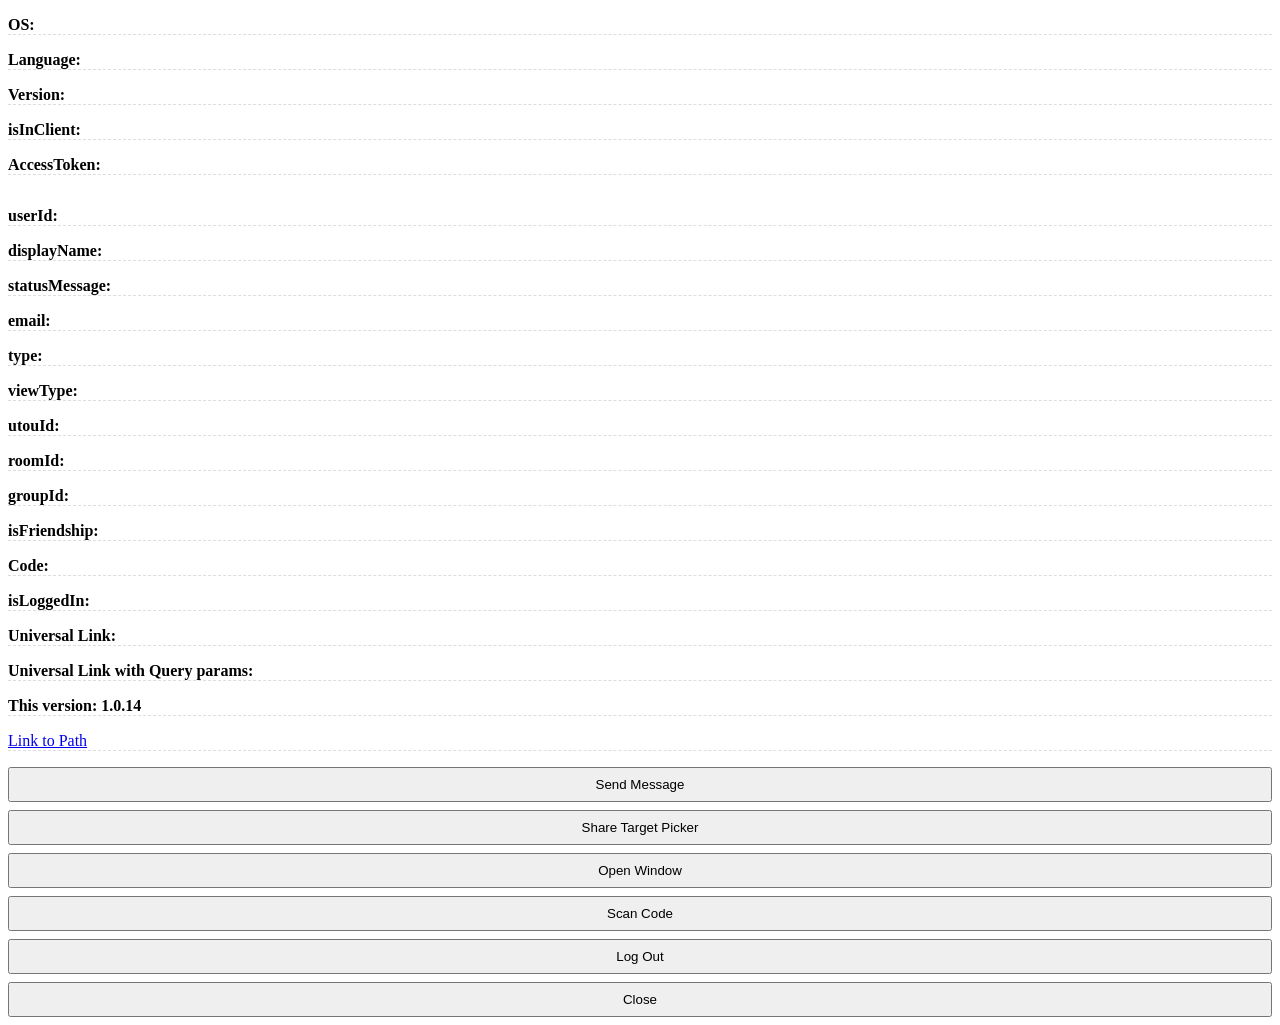
==== index.html @ 72aa5cea "Add files via upload" ====
<!DOCTYPE html>
<html>
<head>
  <meta charset="UTF-8">
  <meta name="viewport" content="width=device-width,initial-scale=1,maximum-scale=1,user-scalable=0,viewport-fit=cover">
  <title>My LIFF app</title>
  <link rel="stylesheet" href="css/style.css" media="all">
</head>
<body>
  <p id="os"><b>OS:</b> </p>
  <p id="language"><b>Language:</b> </p>
  <p id="version"><b>Version:</b> </p>
  <p id="isInClient"><b>isInClient:</b> </p>
  <p id="accessToken"><b>AccessToken:</b> </p>
  <img id="pictureUrl">
  <p id="userId"><b>userId:</b> </p>
  <p id="displayName"><b>displayName:</b> </p>
  <p id="statusMessage"><b>statusMessage:</b> </p>
  <p id="decodedIDToken"><b>email:</b> </p>
  <p id="type"><b>type:</b> </p>
  <p id="viewType"><b>viewType:</b> </p>
  <p id="utouId"><b>utouId:</b> </p>
  <p id="roomId"><b>roomId:</b> </p>
  <p id="groupId"><b>groupId:</b> </p>
  <p id="friendship"><b>isFriendship:</b> </p>
  <p id="scanCode"><b>Code:</b> </p>
  <p id="isLoggedIn"><b>isLoggedIn:</b> </p>
  <p id="universalLink1"><b>Universal Link:</b> </p>
  <p id="universalLink2"><b>Universal Link with Query params:</b> </p>
  <p id="TestTest"><b>This version: 1.0.14</b> </p>
  <p><a href="liff/path/?param=9">Link to Path</a></p>

  <button id="btnMsg" onclick="sendMsg()">Send Message</button>
  <button id="btnShare" onclick="shareMsg()">Share Target Picker</button>
  <button onclick="openWindow()">Open Window</button>
  <button id="btnScanCode" onclick="scanCode()">Scan Code</button>
  <button id="btnLogOut" onclick="logOut()">Log Out</button>
  <button id="btnClose" onclick="closed()">Close</button>

  <!-- <script src="js/vconsole.min.js"></script> -->
  <!-- <script>
    var vConsole = new VConsole()
    console.log("Hello World!")
  </script> -->

  <script src="https://static.line-scdn.net/liff/edge/2.1/sdk.js"></script>
  <script>
    function createUniversalLink() 
    {
      const link1 = liff.permanentLink.createUrl()
      doucment.getElementById("universalLink1").append(link1)

      liff.permanentLink.setExtraQueryParam('param=9')
      const link2 = liff.permanentLink.createUrl()
      doucment.getElementById("universalLink2").append(link2)
    }

    async function shareMsg() 
    {
      await liff.shareTargetPicker
      ([
        {
          "type": "text",
          "text": "This message was sent by ShareTargetPicker"
        }
      ])
    }

    function logOut() 
    {
      liff.logout()
      window.location.reload()
    }

    function closed() 
    {
      liff.closeWindow()
    }

    async function scanCode() 
    {
      const result = await liff.scanCode()
      document.getElementById("scanCode").append(result.value)
    }

    function openWindow() 
    {
      liff.openWindow
      ({
        url: "https://line.me",
        external: true
      })
    }

    async function getFriendship() 
    {
      const friend = await liff.getFriendship()
      document.getElementById("friendship").append(friend.friendFlag)

      if(!firend.friendFlag)
      {
        if (confirm("คุณยังไม่ได้เพิ่ม Bot เป็นเพื่อน จะเพิ่มเลยไหม"))
        {
          window.location = "https://line.me/R/ti/p/@qoi9125z"
        }
      }
    }

    async function sendMsg() 
    {
      if (liff.getContext().type !== "none" && liff.getContext().type !== "external")
      {
        await liff.sendMessages([
          {
            "type": "text",
            "text": "App, Test Ja!"
          },
          {
            "type": "sticker",
            "stickerId": 1,
            "packageId": 1
          }
        ])
        alert("Message sent")
      }
    }

    function getContext() 
    {
      document.getElementById("type").append(liff.getContext().type)      
      document.getElementById("viewType").append(liff.getContext().viewType)      
      document.getElementById("utouId").append(liff.getContext().utouId)
      document.getElementById("roomId").append(liff.getContext().roomId)      
      document.getElementById("groupId").append(liff.getContext().groupId)      
    }

    async function getUserProfile() 
    {
      const profile = await liff.getProfile()
      document.getElementById("pictureUrl").src = profile.pictureUrl
      document.getElementById("userId").append(profile.userId);
      document.getElementById("statusMessage").append(profile.statusMessage)
      document.getElementById("displayName").append(profile.displayName)
      document.getElementById("decodedIDToken").append(liff.getDecodedIDToken().email)
    }

    function getEnvironment() 
    {
      document.getElementById("os").append(liff.getOS())
      document.getElementById("language").append(liff.getLanguage())
      document.getElementById("version").append(liff.getVersion())
      document.getElementById("accessToken").append(liff.getAccessToken())
      document.getElementById("isInClient").append(liff.isInClient())

      if (liff.isInClient())
      {
        document.getElementById("btnLogOut").style.display = "none"
      }
      else
      {
        document.getElementById("btnMsg").style.display = "none"
        document.getElementById("btnScanCode").style.display = "none"
        document.getElementById("btnClose").style.display = "none"
      }
    }

    async function main() {
      //alert("This version: 1.0.9")
      await liff.init({ liffId: "1657128669-zJ253WOJ" })
      document.getElementById("isLoggedIn").append(liff.isLoggedIn())
      if (liff.isLoggedIn())
      {
        getEnvironment()
        getUserProfile()
        getContext()
        getFriendship()
        createUniversalLink()
      }
      else
      {
        liff.login()
      }
    }
    main()
  </script>
</body>
</html>
---- css/style.css ----
button {
  display: block;
  width: 100%;
  padding: 8px 0;
  margin: 8px auto
}

p {
  border-bottom: 1px dashed #ddd
}

#pictureUrl {
  display: block;
  margin: 0 auto;
  width: 12%;
  display: -moz-box;
  display: -webkit-box;
  display: box;
  -moz-box-pack: center;
  -moz-box-align: center;
  -webkit-box-pack: center;
  -webkit-box-align: center;
  box-pack: center;
  box-align: center;
  -moz-border-radius: 100px;
  -webkit-border-radius: 100px;
  border-radius: 100px;
}

#accessToken, #utouId {
  display: block;
  overflow: auto
}
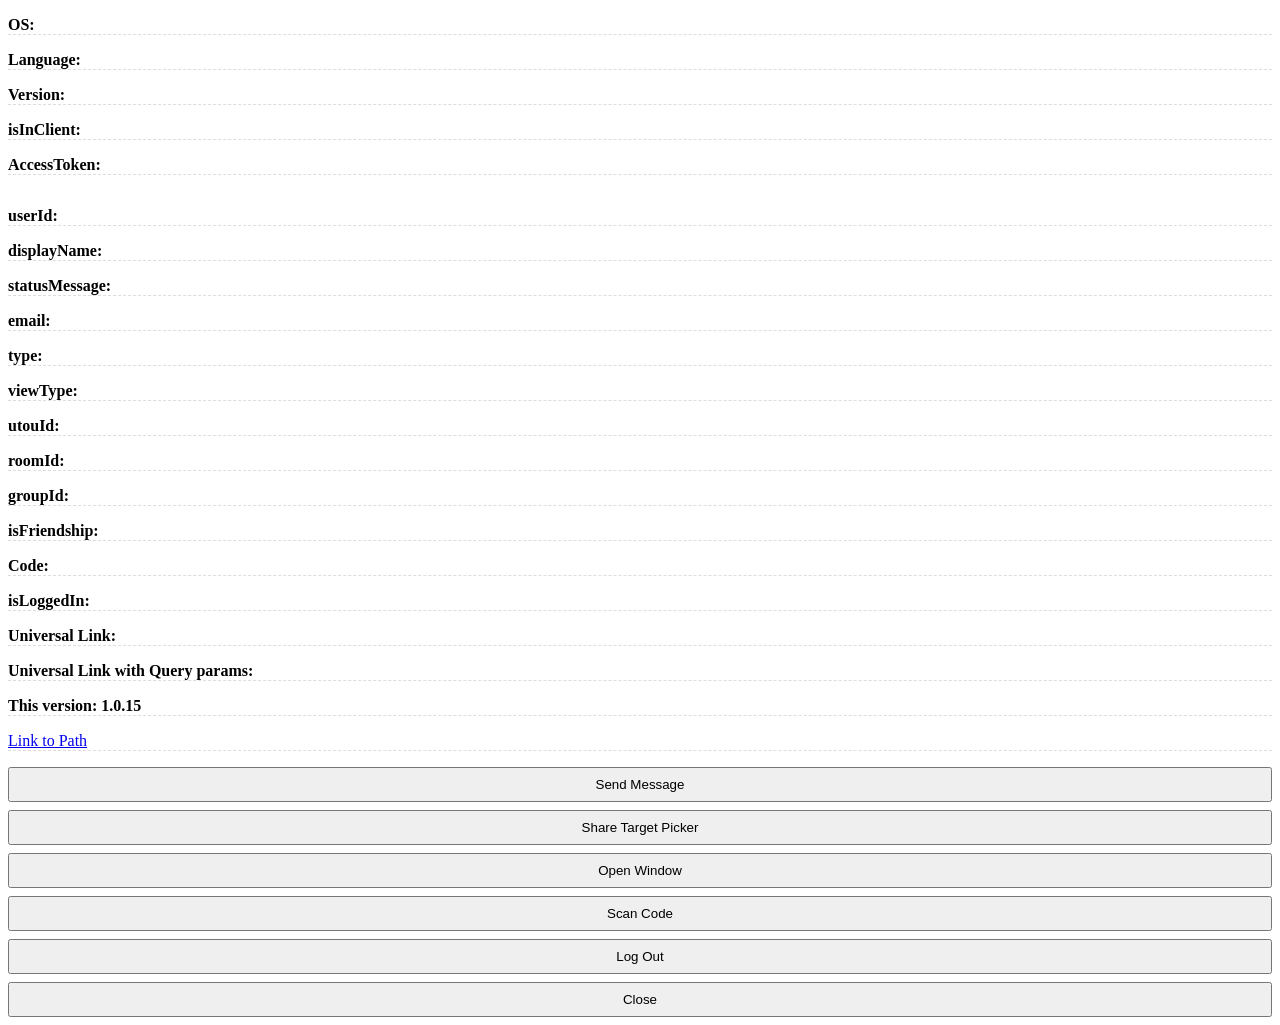
==== commit 2ceed248: "Add files via upload" ====
--- a/index.html
+++ b/index.html
@@ -27,8 +27,8 @@
   <p id="isLoggedIn"><b>isLoggedIn:</b> </p>
   <p id="universalLink1"><b>Universal Link:</b> </p>
   <p id="universalLink2"><b>Universal Link with Query params:</b> </p>
-  <p id="TestTest"><b>This version: 1.0.14</b> </p>
-  <p><a href="liff/path/?param=9">Link to Path</a></p>
+  <p id="TestTest"><b>This version: 1.0.15</b> </p>
+  <p><a href="https://piyanutapp.github.io/mytestliff/path/?param=1">Link to Path</a></p>
 
   <button id="btnMsg" onclick="sendMsg()">Send Message</button>
   <button id="btnShare" onclick="shareMsg()">Share Target Picker</button>
@@ -48,11 +48,11 @@
     function createUniversalLink() 
     {
       const link1 = liff.permanentLink.createUrl()
-      doucment.getElementById("universalLink1").append(link1)
+      document.getElementById("universalLink1").append(link1)
 
       liff.permanentLink.setExtraQueryParam('param=9')
       const link2 = liff.permanentLink.createUrl()
-      doucment.getElementById("universalLink2").append(link2)
+      document.getElementById("universalLink2").append(link2)
     }
 
     async function shareMsg() 
@@ -164,7 +164,8 @@
       }
     }
 
-    async function main() {
+    async function main() 
+    {
       //alert("This version: 1.0.9")
       await liff.init({ liffId: "1657128669-zJ253WOJ" })
       document.getElementById("isLoggedIn").append(liff.isLoggedIn())
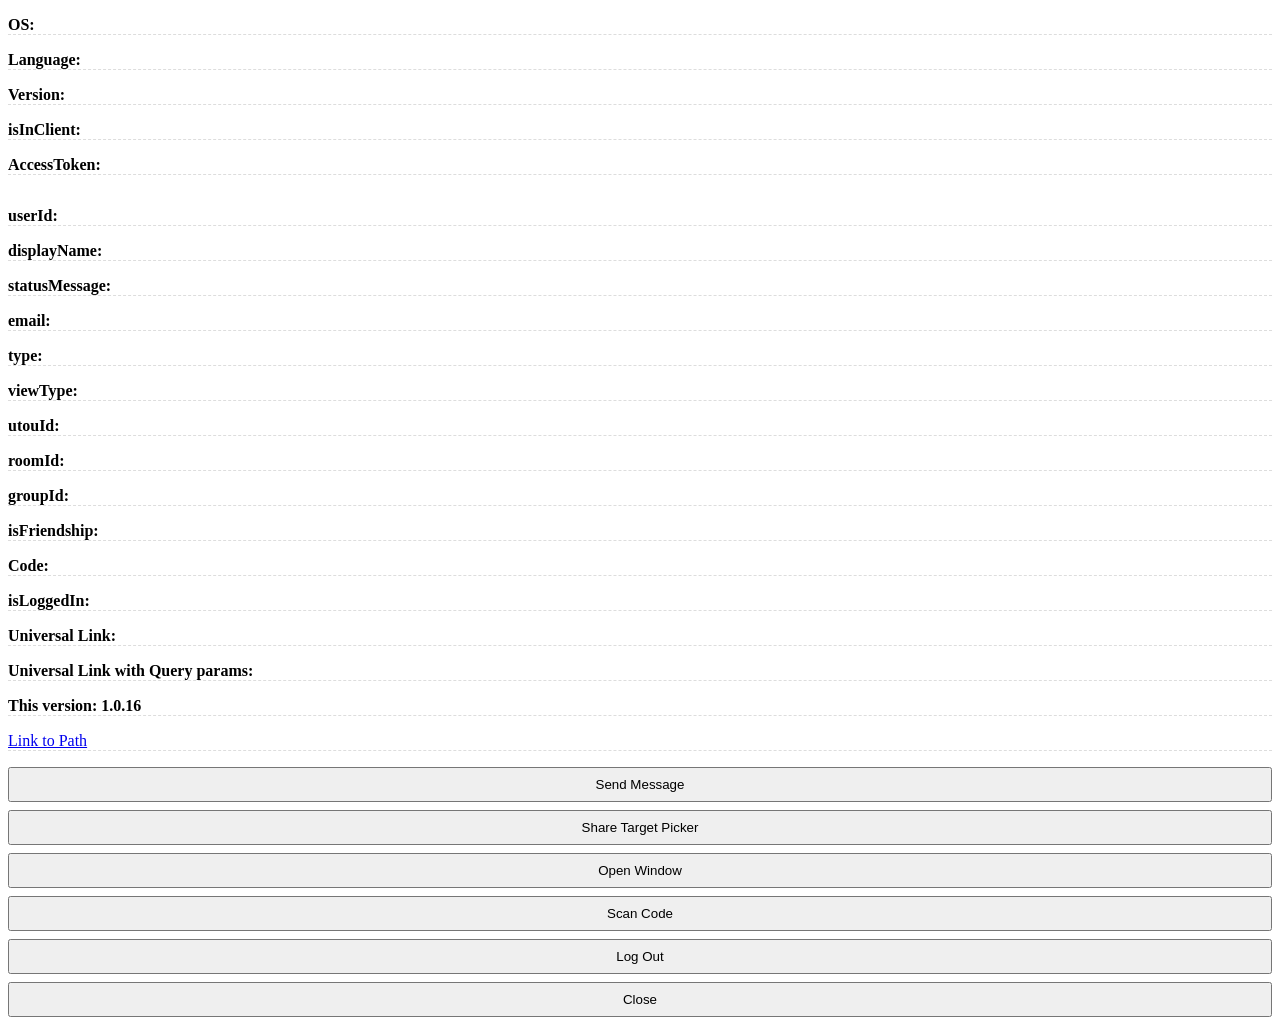
==== commit e6d1d0ce: "Add files via upload" ====
--- a/index.html
+++ b/index.html
@@ -27,7 +27,7 @@
   <p id="isLoggedIn"><b>isLoggedIn:</b> </p>
   <p id="universalLink1"><b>Universal Link:</b> </p>
   <p id="universalLink2"><b>Universal Link with Query params:</b> </p>
-  <p id="TestTest"><b>This version: 1.0.15</b> </p>
+  <p id="TestTest"><b>This version: 1.0.16</b> </p>
   <p><a href="https://piyanutapp.github.io/mytestliff/path/?param=1">Link to Path</a></p>
 
   <button id="btnMsg" onclick="sendMsg()">Send Message</button>
@@ -167,20 +167,23 @@
     async function main() 
     {
       //alert("This version: 1.0.9")
-      await liff.init({ liffId: "1657128669-zJ253WOJ" })
-      document.getElementById("isLoggedIn").append(liff.isLoggedIn())
-      if (liff.isLoggedIn())
+      liff.ready.then (() => 
       {
-        getEnvironment()
-        getUserProfile()
-        getContext()
-        getFriendship()
-        createUniversalLink()
-      }
-      else
-      {
-        liff.login()
-      }
+        document.getElementById("isLoggedIn").append(liff.isLoggedIn())
+        if (liff.isLoggedIn())
+        {
+          getEnvironment()
+          getUserProfile()
+          getContext()
+          getFriendship()
+          createUniversalLink()
+        }
+        else
+        {
+          liff.login()
+        }
+      })
+      await liff.init({ liffId: "1657128669-zJ253WOJ" })      
     }
     main()
   </script>
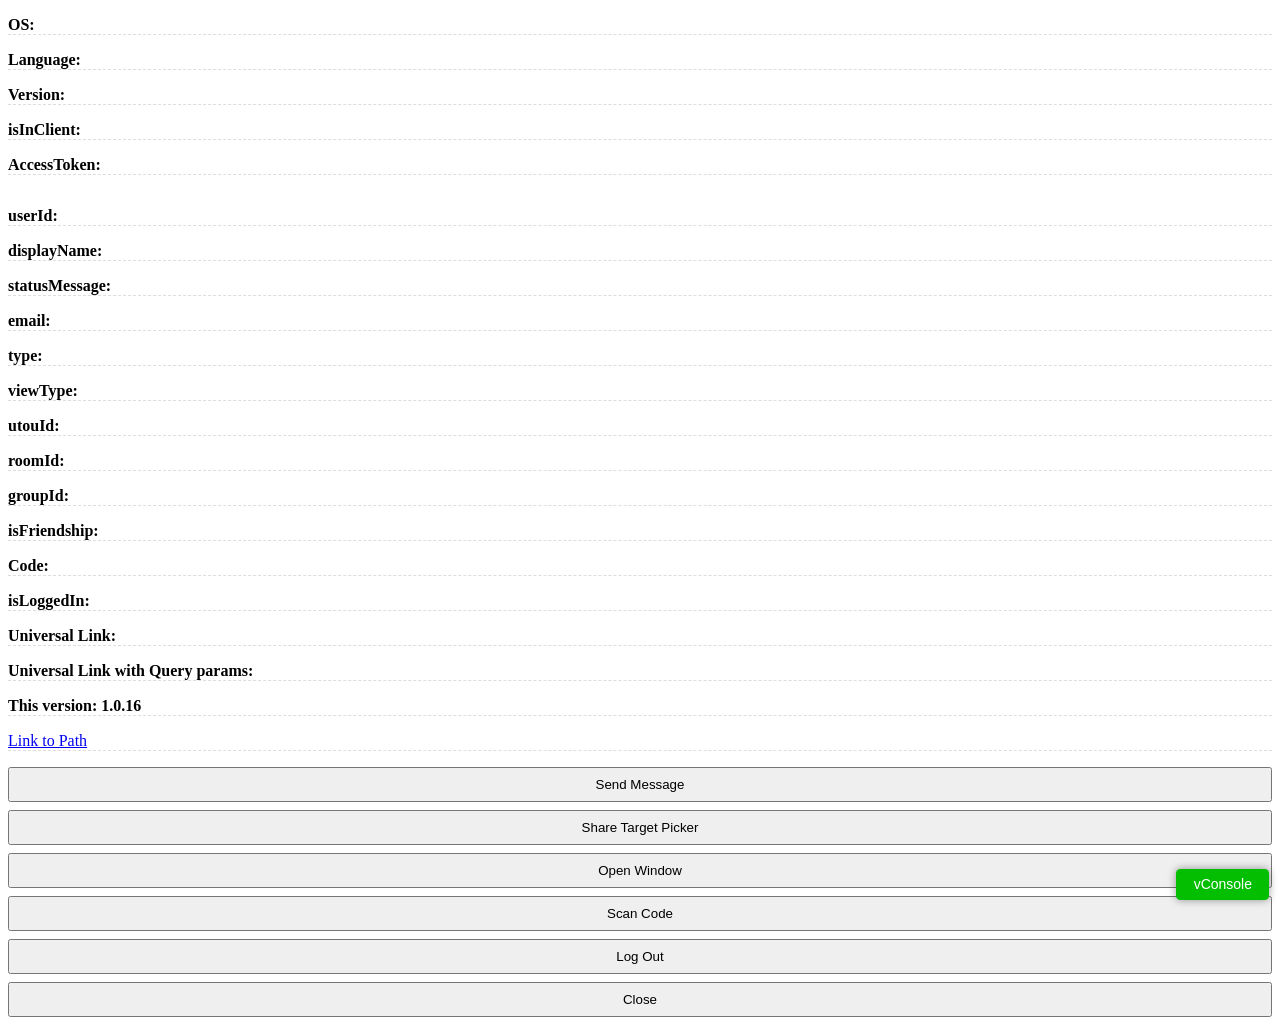
==== commit 0bb2c7b0: "Add files via upload" ====
--- a/index.html
+++ b/index.html
@@ -37,11 +37,12 @@
   <button id="btnLogOut" onclick="logOut()">Log Out</button>
   <button id="btnClose" onclick="closed()">Close</button>
 
-  <!-- <script src="js/vconsole.min.js"></script> -->
-  <!-- <script>
+  <script src="js/vconsole.min.js"></script>
+  <script>
     var vConsole = new VConsole()
     console.log("Hello World!")
-  </script> -->
+    errorPlease()
+  </script>
 
   <script src="https://static.line-scdn.net/liff/edge/2.1/sdk.js"></script>
   <script>
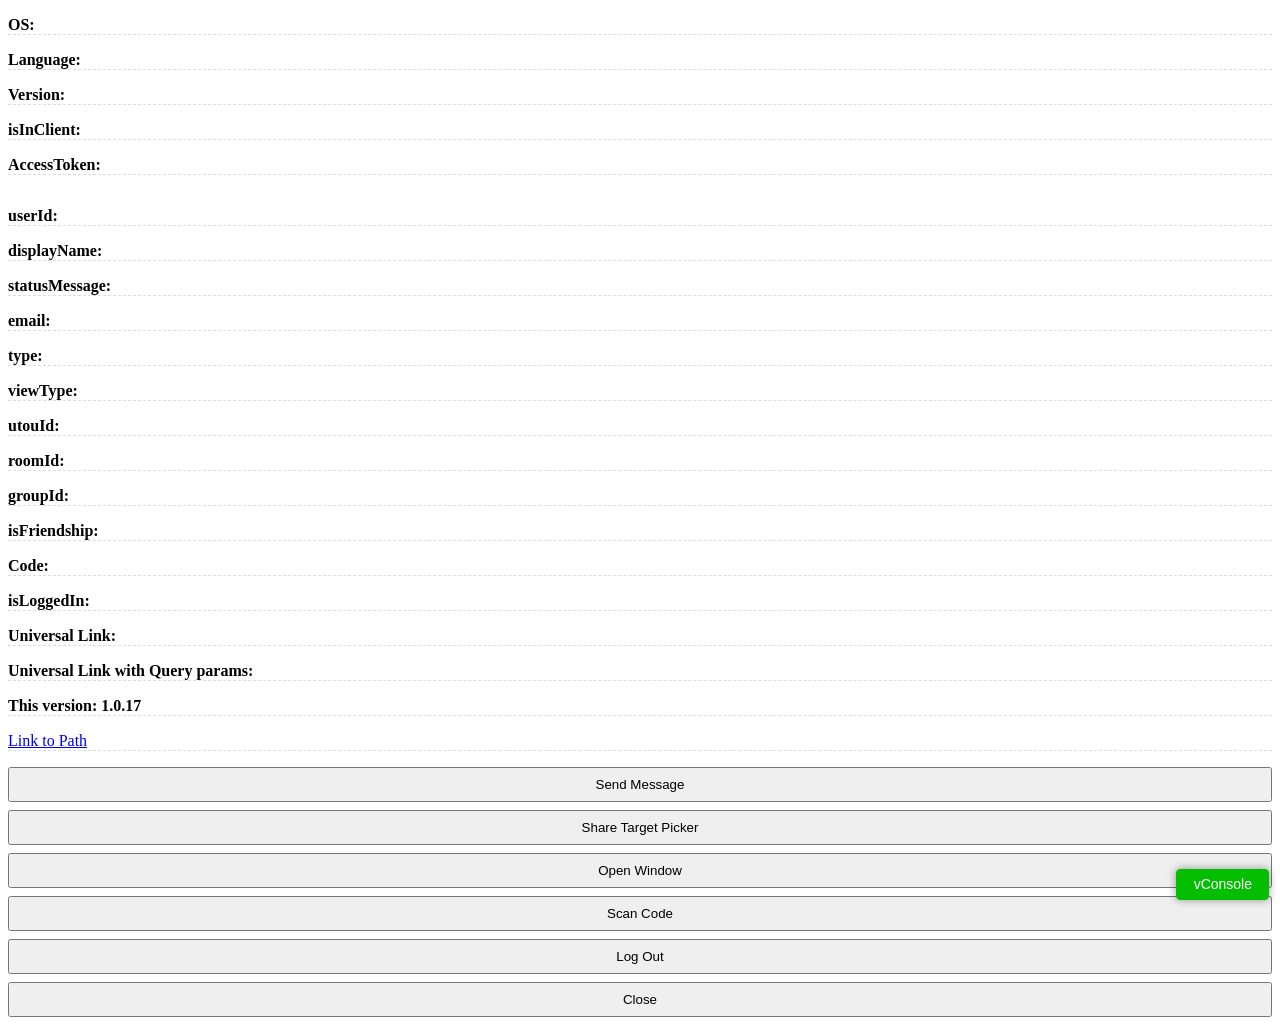
==== commit a2dc4dbe: "Add files via upload" ====
--- a/index.html
+++ b/index.html
@@ -5,6 +5,9 @@
   <meta name="viewport" content="width=device-width,initial-scale=1,maximum-scale=1,user-scalable=0,viewport-fit=cover">
   <title>My LIFF app</title>
   <link rel="stylesheet" href="css/style.css" media="all">
+  <script>
+    document.write('<link rel="stylesheet" href="css/style.css?cache=' + new Date().getTime() +'">')
+  </script>
 </head>
 <body>
   <p id="os"><b>OS:</b> </p>
@@ -27,7 +30,7 @@
   <p id="isLoggedIn"><b>isLoggedIn:</b> </p>
   <p id="universalLink1"><b>Universal Link:</b> </p>
   <p id="universalLink2"><b>Universal Link with Query params:</b> </p>
-  <p id="TestTest"><b>This version: 1.0.16</b> </p>
+  <p id="TestTest"><b>This version: 1.0.17</b> </p>
   <p><a href="https://piyanutapp.github.io/mytestliff/path/?param=1">Link to Path</a></p>
 
   <button id="btnMsg" onclick="sendMsg()">Send Message</button>
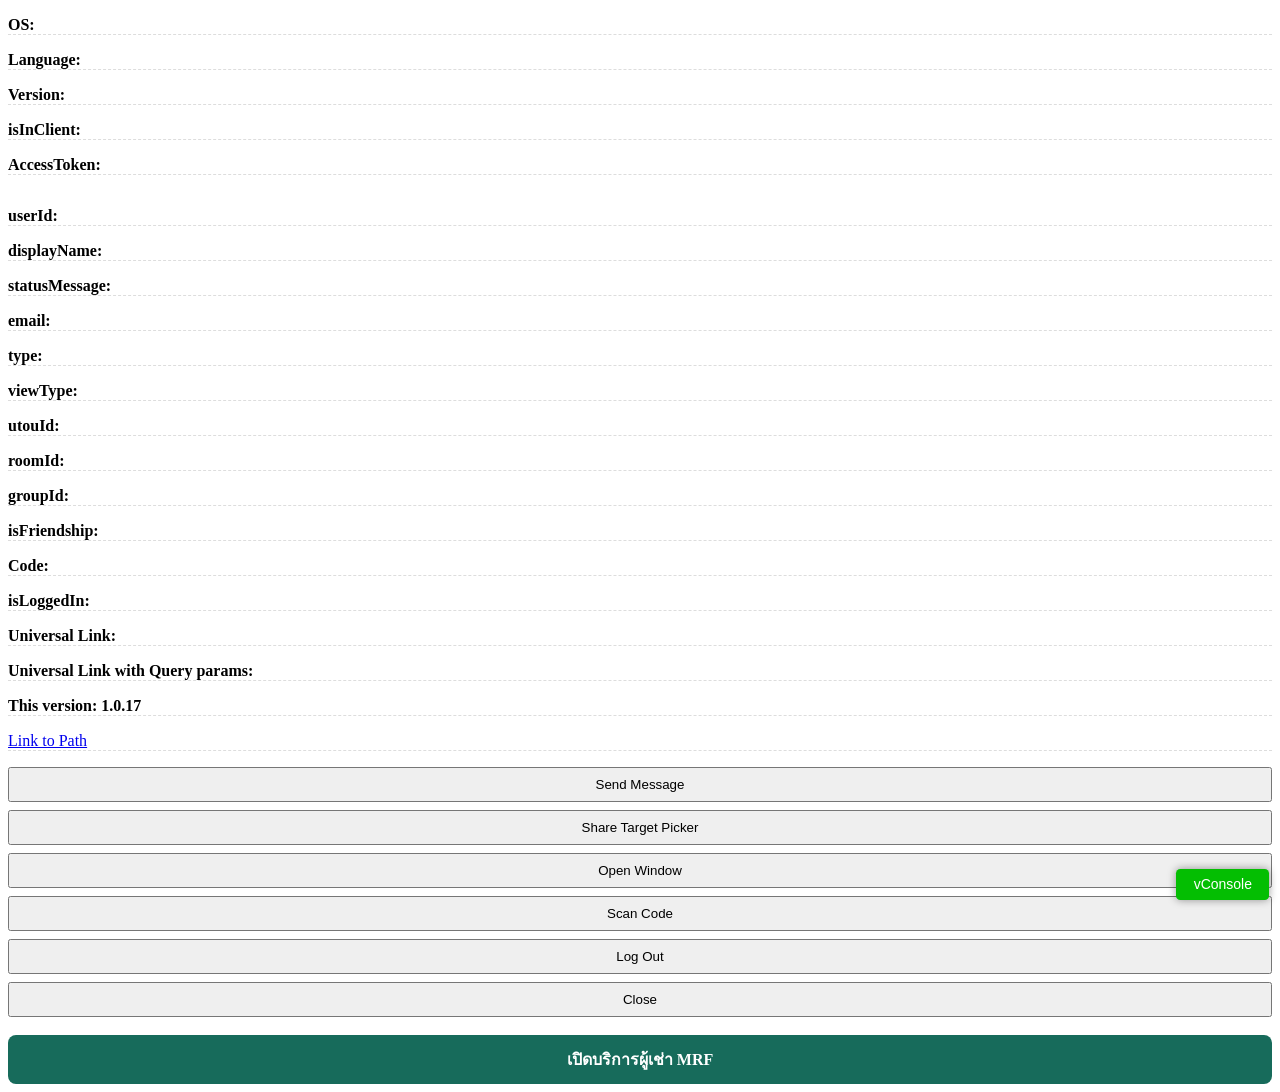
==== commit 7c1052a9: "Link original LIFF page to MRF service" ====
--- a/index.html
+++ b/index.html
@@ -39,6 +39,7 @@
   <button id="btnScanCode" onclick="scanCode()">Scan Code</button>
   <button id="btnLogOut" onclick="logOut()">Log Out</button>
   <button id="btnClose" onclick="closed()">Close</button>
+  <a class="mrf-link" href="./mrf/">เปิดบริการผู้เช่า MRF</a>
 
   <script src="js/vconsole.min.js"></script>
   <script>
--- a/css/style.css
+++ b/css/style.css
@@ -30,4 +30,18 @@
 #accessToken, #utouId {
   display: block;
   overflow: auto
-}+}
+
+.mrf-link {
+  display: block;
+  width: 100%;
+  box-sizing: border-box;
+  padding: 12px 16px;
+  margin: 18px auto 8px;
+  border-radius: 8px;
+  background: #176b5b;
+  color: #fff;
+  font-weight: 700;
+  text-align: center;
+  text-decoration: none;
+}
--- a/css/style.css
+++ b/css/style.css
@@ -30,4 +30,18 @@
 #accessToken, #utouId {
   display: block;
   overflow: auto
-}+}
+
+.mrf-link {
+  display: block;
+  width: 100%;
+  box-sizing: border-box;
+  padding: 12px 16px;
+  margin: 18px auto 8px;
+  border-radius: 8px;
+  background: #176b5b;
+  color: #fff;
+  font-weight: 700;
+  text-align: center;
+  text-decoration: none;
+}
